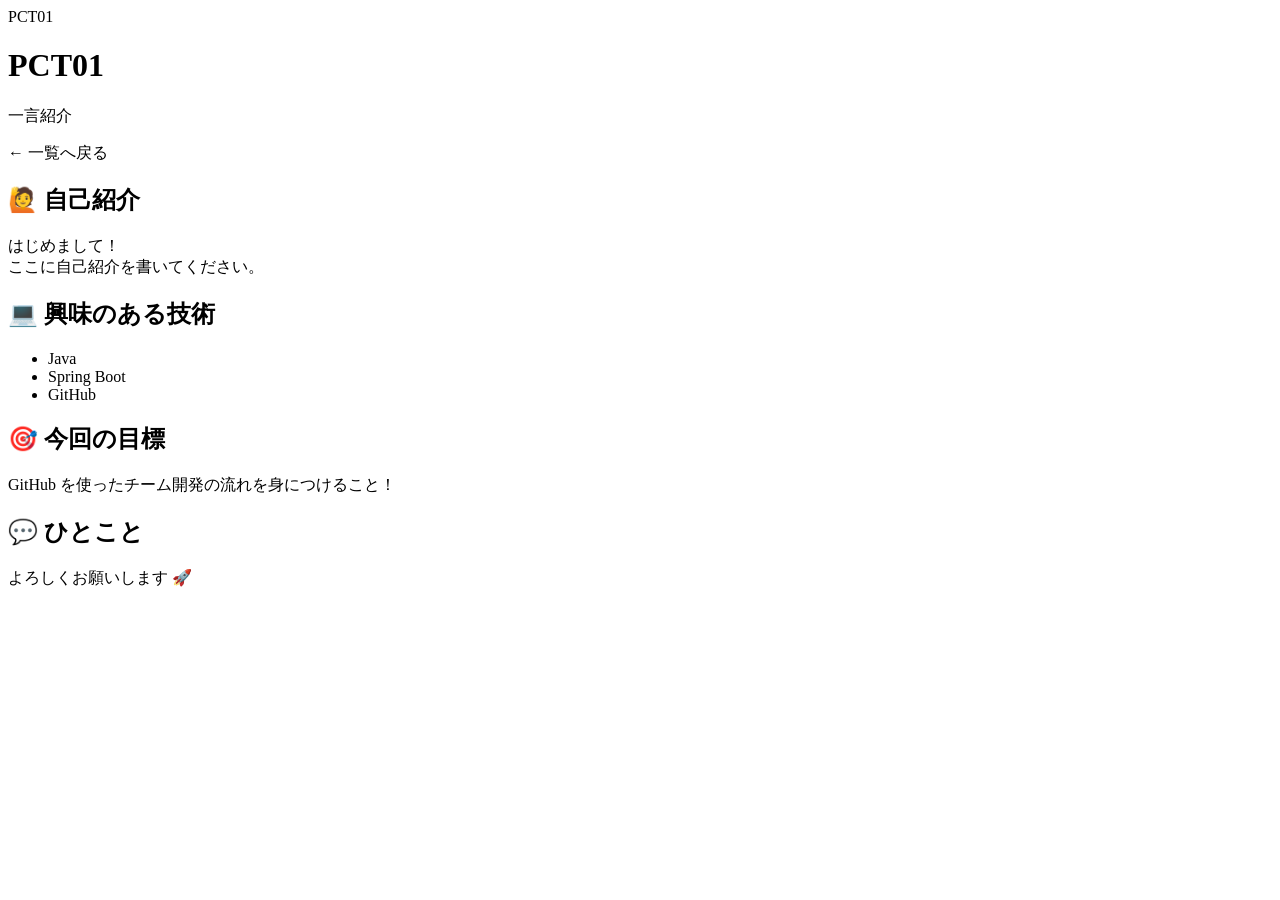
==== src/main/resources/templates/members/pc01.html @ a4a455db "初期コミット：チームメンバー紹介サイト ベース版" ====
<!DOCTYPE html>
<html xmlns:th="http://www.thymeleaf.org"
      th:replace="~{fragments/layout :: layout(~{::title}, ~{::main-content})}">
<head>
  <title th:text="${member.pcName} + ' | チームメンバー紹介'">PCT01</title>
</head>
<body>
<th:block th:fragment="main-content">

  <!--
    =====================================================
    【参加者が作るページのサンプル】PCT01 担当
    =====================================================
    このファイルを自分の番号でコピーして作ります。
    例：pc02.html / pc03.html / pc04.html ...

    ★ DBから取得できる値（th:text で表示できます）
      ${member.pcName}   → PCT01（PC名）
      ${member.slug}     → pc01（URLスラグ）
      ${member.tagline}  → data.sql に設定した一言紹介

    ★ ページ内の自己紹介内容は自由です！
      - 好きなセクションを追加・削除できます
      - 絵文字・テキストを自由に変えてください
      - このページはLAN内のみで公開されます

    ★ 完成したら講師に連絡してください
      → data.sql の page_ready を true に変更してもらいます
      → トップページのカードが「完成」バッジに変わります！
    =====================================================
  -->

  <!-- ヘッダー（DB から PC名を表示） -->
  <div class="profile-header">
    <div class="profile-avatar" th:text="${member.pcName}">PCT01</div>
    <div class="profile-meta">
      <h1 class="profile-name" th:text="${member.pcName}">PCT01</h1>
      <p class="profile-tagline" th:text="${member.tagline}">一言紹介</p>
    </div>
    <a th:href="@{/}" class="btn-back">← 一覧へ戻る</a>
  </div>

  <!-- ここから下を自由にカスタマイズ -->
  <div class="profile-sections">

    <!-- 自己紹介 -->
    <section class="profile-section">
      <h2>🙋 自己紹介</h2>
      <p>
        はじめまして！<br>
        ここに自己紹介を書いてください。
      </p>
    </section>

    <!-- 好きな技術・興味のあること -->
    <section class="profile-section">
      <h2>💻 興味のある技術</h2>
      <ul class="tag-list">
        <li class="tag">Java</li>
        <li class="tag">Spring Boot</li>
        <li class="tag">GitHub</li>
        <!-- タグを自由に追加・変更できます -->
      </ul>
    </section>

    <!-- 目標 -->
    <section class="profile-section">
      <h2>🎯 今回の目標</h2>
      <p>
        GitHub を使ったチーム開発の流れを身につけること！
      </p>
    </section>

    <!-- ひとこと -->
    <section class="profile-section">
      <h2>💬 ひとこと</h2>
      <p>よろしくお願いします 🚀</p>
    </section>

  </div>

</th:block>
</body>
</html>
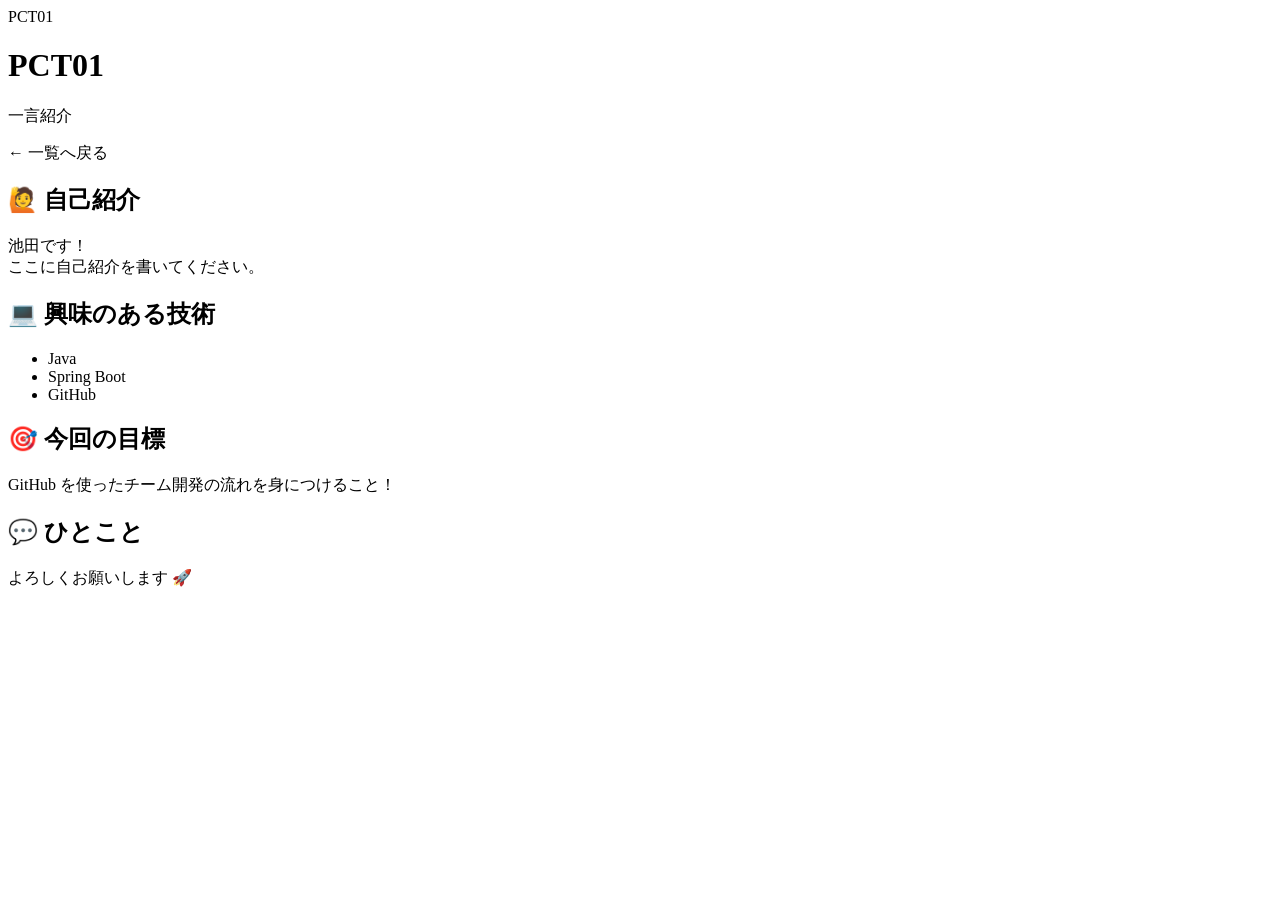
==== commit 8713177c: "PCT01のページを追加" ====
--- a/src/main/resources/templates/members/pc01.html
+++ b/src/main/resources/templates/members/pc01.html
@@ -47,7 +47,7 @@
     <section class="profile-section">
       <h2>🙋 自己紹介</h2>
       <p>
-        はじめまして！<br>
+        池田です！<br>
         ここに自己紹介を書いてください。
       </p>
     </section>
